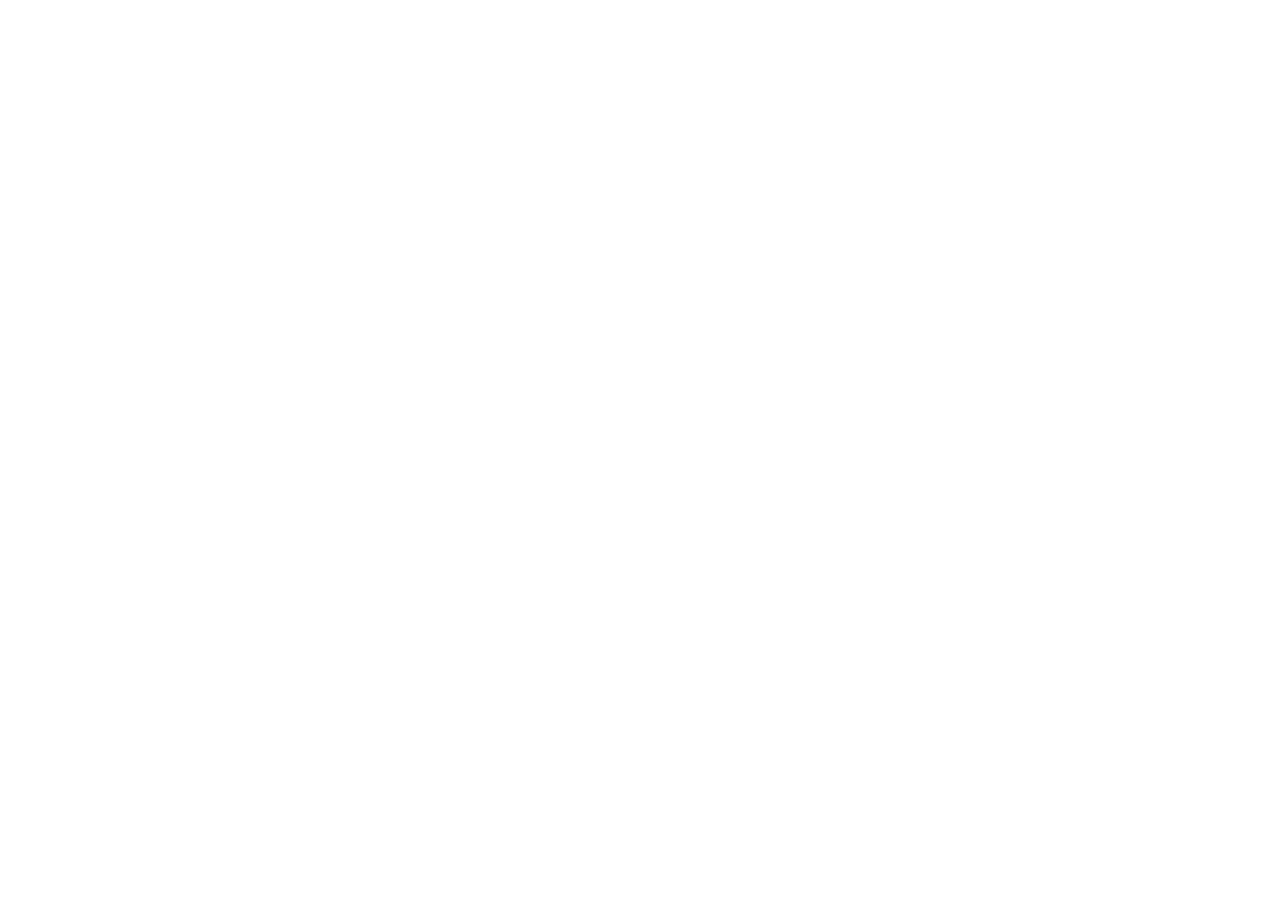
==== frontend/index.html @ 2daa1c6e "login page completed" ====
<!DOCTYPE html>
<html lang="en">
<head>
    <meta charset="UTF-8">
    <meta name="viewport" content="width=device-width, user-scalable=no">
    <link href="https://fonts.googleapis.com/css2?family=Rubik&display=swap" rel="stylesheet">
    <title>E-Sabzi</title>
</head>
<body>
    <!-- create a sign-in page -->


</body>
</html>
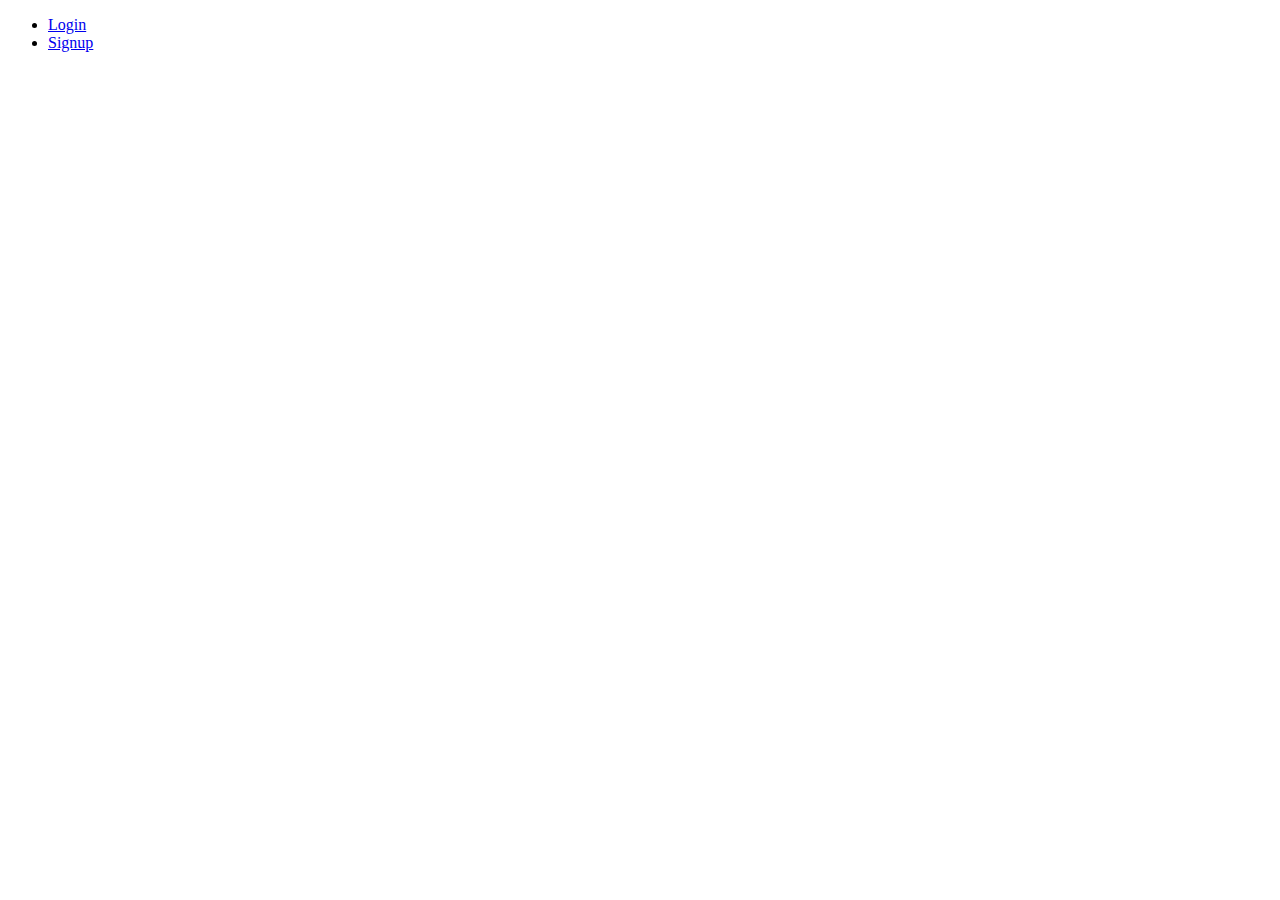
==== commit 47db57c0: "fixed routes in login and signup page" ====
--- a/frontend/index.html
+++ b/frontend/index.html
@@ -8,7 +8,12 @@
 </head>
 <body>
     <!-- create a sign-in page -->
-
+<nav>
+	<ul>
+		<li><a href="login.html">Login</a></li>
+		<li><a href="signup.html">Signup</a></li>
+	</ul>
+</nav>
 
 </body>
 </html>